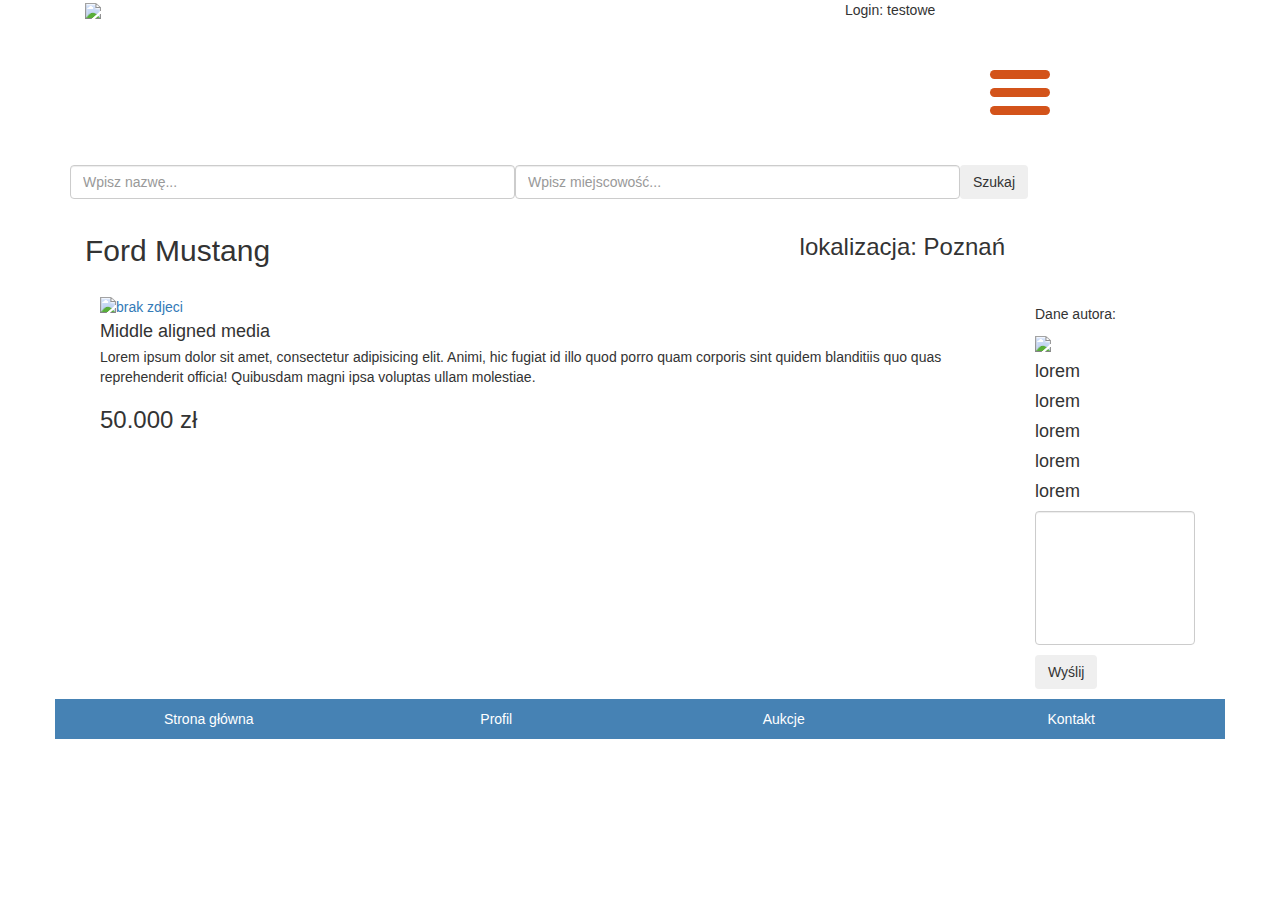
==== src/main/webapp/product.html @ d388afbd "Initial commit" ====
<!DOCTYPE html>

<head>
    <title>Serwis z ogloszeniami</title>
    <meta charset="utf-8">
    <link rel="stylesheet" href="https://maxcdn.bootstrapcdn.com/bootstrap/3.3.7/css/bootstrap.min.css" integrity="sha384-BVYiiSIFeK1dGmJRAkycuHAHRg32OmUcww7on3RYdg4Va+PmSTsz/K68vbdEjh4u" crossorigin="anonymous">

    <link rel="stylesheet" href="style.css">
    <script src="https://code.jquery.com/jquery-3.2.1.min.js"></script>
    <script src="function.js"></script>
</head>

<body>

    <!-- header strony -->
    <div class="container header">
        <div class="logo col-md-2">
            <img src="https://securet9.classistatic.com/assets/images/pl_PL/logo-11309c4e19.png">
        </div>
        <div class="col-md-6">
        </div>
        <div class="logo col-md-4 menu">
            <div>Login: testowe</div>

            <div id="nav-icon1">
                <span></span>
                <span></span>
                <span></span>
            </div>

        </div>
    </div>

    <!-- wyszukiwarka -->
    <div class="container">
        <div>
            <form action="/search" method="post">
                <div class="form-group row col-md-5">
                    <input type="text" placeholder="Wpisz nazwę..." name="phrase" class="form-control">
                </div>
                <div class="form-group row col-md-5">
                    <input type="text" placeholder="Wpisz miejscowość..." name="location" class="form-control">
                </div>
                <div class="form-group row col-md-2">
                    <button type="submit" class="btn btn-classic">Szukaj</button>
                </div>
            </form>
        </div>
    </div>

    <!-- kontener z tytulem ogloszenia -->
    <div class="container category">
        <div class="col-md-6">
            <h2>Ford Mustang</h2>
        </div>
        <div class="col-md-4">
            <h3 class="pull-right">lokalizacja: Poznań</h3>
        </div>
    </div>

    <!-- kontener z contentem -->
    <div class="container ad">

        <div>
            <!-- lewa strona: zdjecie i opis pod spodem -->
            <div class="col-md-10">
                <div class="col-md-12">
                    <a href="#">
                        <img class="media-object img-responsive center-block" src="http://blog.caranddriver.com/wp-content/uploads/2016/11/Ford-Mustang-Shelby-GT350-lead.jpg" alt="brak zdjeci">
                    </a>
                </div>
                <div class="col-md-12 ad-info">
                    <h4 class="media-heading">Middle aligned media</h4>
                    Lorem ipsum dolor sit amet, consectetur adipisicing elit. Animi, hic fugiat id illo quod porro quam corporis sint quidem blanditiis quo quas reprehenderit officia! Quibusdam magni ipsa voluptas ullam molestiae.
                    <h3 class="price">
                        50.000 zł
                    </h3>
                </div>
            </div>
            <!-- prawa strona: imie usera, wyslij wiadomosc i inne teksty -->
            <div class="col-md-2">
                <h5>Dane autora:</h5>
                <img src="https://iceland-photo-tours.com/wp-content/uploads/2015/02/fb-avatar.jpg" class="avatar" />
                <h4>lorem</h4>
                <h4>lorem</h4>
                <h4>lorem</h4>
                <h4>lorem</h4>
                <h4>lorem</h4>
                <div class="message-container">
                    <textarea class="form-control" name="message" rows="6"></textarea>
                    <button class="btn btn-classic">Wyślij</button>
                </div>
            </div>
        </div>

    </div>


    <!-- footer -->
    <footer>
        <div class="container footer form-inline">
            <div class="col-md-3">
                <a href="#">Strona główna</a>
            </div>
            <div class="col-md-3">
                <a href="#">Profil</a>
            </div>
            <div class="col-md-3">
                <a href="#">Aukcje</a>
            </div>
            <div class="col-md-3">
                <a href="#">Kontakt</a>
            </div>
        </div>
    </footer>

</body>
---- src/main/webapp/style.css ----
* {
    margin: 0;
    padding: 0;
}


/* Style dla hambuerger menu */

#nav-icon1,
#nav-icon2,
#nav-icon3,
#nav-icon4 {
    width: 60px;
    height: 45px;
    position: relative;
    margin: 50px auto;
    -webkit-transform: rotate(0deg);
    -moz-transform: rotate(0deg);
    -o-transform: rotate(0deg);
    transform: rotate(0deg);
    -webkit-transition: .5s ease-in-out;
    -moz-transition: .5s ease-in-out;
    -o-transition: .5s ease-in-out;
    transition: .5s ease-in-out;
    cursor: pointer;
}

#nav-icon1 span,
#nav-icon3 span,
#nav-icon4 span {
    display: block;
    position: absolute;
    height: 9px;
    width: 100%;
    background: #d3531a;
    border-radius: 9px;
    opacity: 1;
    left: 0;
    -webkit-transform: rotate(0deg);
    -moz-transform: rotate(0deg);
    -o-transform: rotate(0deg);
    transform: rotate(0deg);
    -webkit-transition: .25s ease-in-out;
    -moz-transition: .25s ease-in-out;
    -o-transition: .25s ease-in-out;
    transition: .25s ease-in-out;
}

#nav-icon1 span:nth-child(1) {
    top: 0px;
}

#nav-icon1 span:nth-child(2) {
    top: 18px;
}

#nav-icon1 span:nth-child(3) {
    top: 36px;
}

#nav-icon1.open span:nth-child(1) {
    top: 18px;
    -webkit-transform: rotate(135deg);
    -moz-transform: rotate(135deg);
    -o-transform: rotate(135deg);
    transform: rotate(135deg);
}

#nav-icon1.open span:nth-child(2) {
    opacity: 0;
    left: -60px;
}

#nav-icon1.open span:nth-child(3) {
    top: 18px;
    -webkit-transform: rotate(-135deg);
    -moz-transform: rotate(-135deg);
    -o-transform: rotate(-135deg);
    transform: rotate(-135deg);
}


/* nasze style */

.ad {
    margin-top: 20px;
    /* margines od góry dla kontenera z contentem */
}

.category-item {
    color: gray;
    /* lekko szary kolor czcionek poszczegolnych kategorii */
}

.small-object {
    max-width: 170px;
    max-height: 170px;
    /* maxymalne wymiary miniatury zdjecia przy ogloszeniu */
}

.price:hover {
    color: orangered;
    /* zmiana koloru ceny po najechaniu myszka */
}

.panel {
    margin: 10px 0;
    cursor: pointer;
    padding: 8px;
    /* pole z pojedynczym ogloszeniem: margines od gory, padding z kazdej strony, zmiana kursora */
}

.panel:hover {
    background: #c3c3c3;
    transition: 0.5s;
    /* pole z pojedynczym ogloszeniem: zmiana backgroundu po najechaniu myszka, plus polsekundowa animacja tej zmiany */
}

.footer>div {
    text-align: center;
    /* wysrodkowanie tesktu dla kazdego diva bedacego wewnatrz elementu o klasie footer */
    /* u nas takim elementem jest pierwszy div znajdujacy sie wewnatrz znacznika footer */
}

.footer {
    padding: 10px;
    background-color: steelblue;
    margin-top: 10px;
    /* padding i kolor tla dla elementu o klasie footer */
    /* u nas takim elementem jest pierwszy div znajdujacy sie wewnatrz znacznika footer */
}

.footer a {
    color: white;
    /* kolor czcionki dla html-owych tagow "a" znajdujacych sie wewnatrz elementu o klasie footer */
    /* u nas takim elementem jest pierwszy div znajdujacy sie wewnatrz znacznika footer */
}

.img-responsive {
    /* margin: 0 auto; */
    /* adpisanie boostrapowej klasy img-responsive, ktora powoduje, ze obrazek (htmlowy tag img) jest responsywny */
    /* nadpisanie powoduje wysrodkowanie obrazka w divie, w ktorym sie on znajduje */
}
textarea[name=message] {
    resize: none;
    margin: 10px 0;
}
.avatar{
    max-height: 100px;
    max-width: 100px;
}

.ad-info{
    margin-top: 5px;
}

.date-panel {
    text-align: right;
    font-size: 12px;
}

.my-message {
    background: skyblue !important;
}
.message-wrapper {
    max-height: 300px;
    overflow-y: scroll;
}
.message-wrapper .panel {
    width: 90%;
}
.message-wrapper .other-message {
    float: right;
}
.sorting-label {
    line-height: 34px;
}

.sorting-right {
    text-align: right;
}
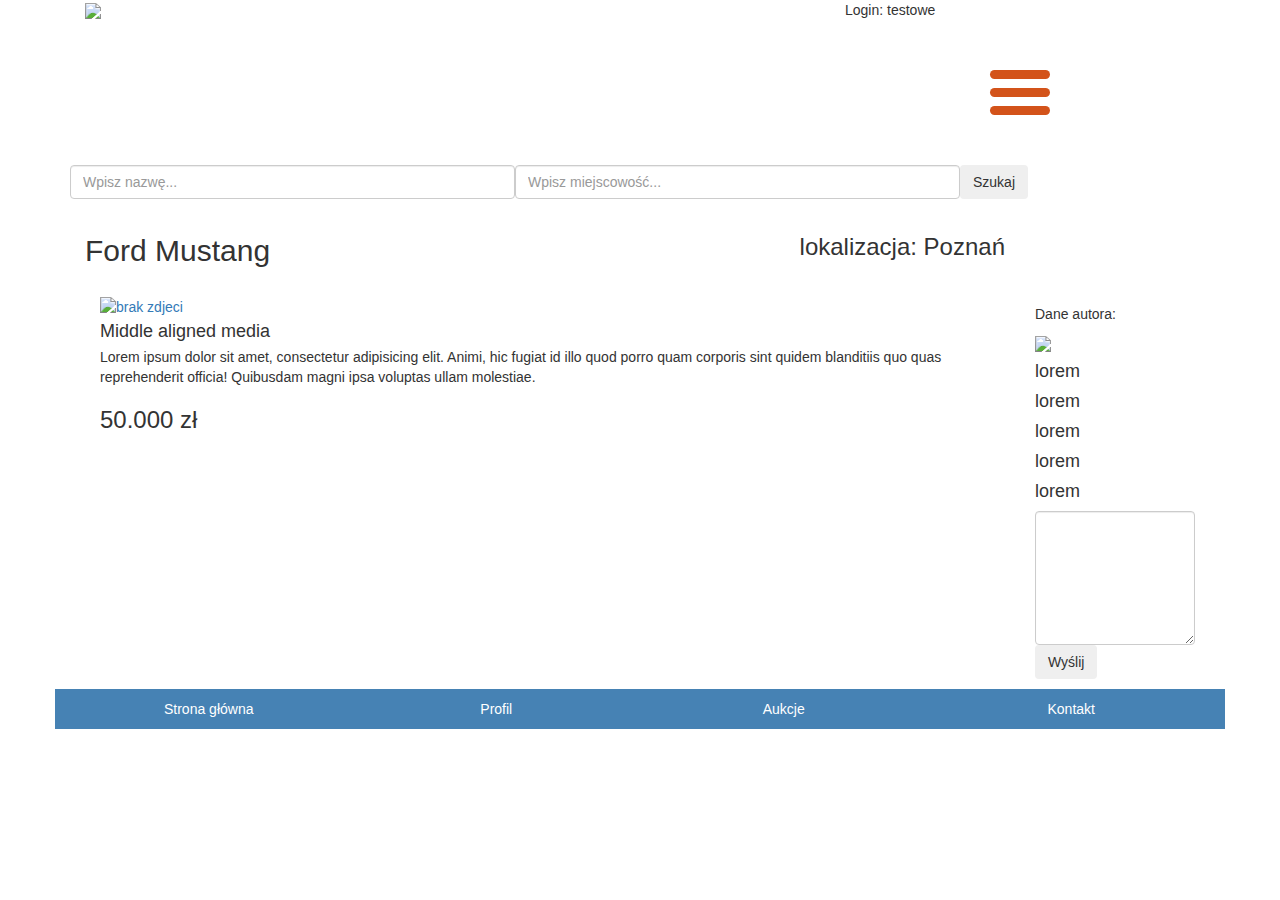
==== commit f722f060: "Refactor of Message class, added new servlets for saving new conversation and saving new message" ====
--- a/src/main/webapp/product.html
+++ b/src/main/webapp/product.html
@@ -86,8 +86,8 @@
                 <h4>lorem</h4>
                 <h4>lorem</h4>
                 <h4>lorem</h4>
-                <div class="message-container">
-                    <textarea class="form-control" name="message" rows="6"></textarea>
+                <div class="conversation-container">
+                    <textarea class="form-control" name="conversation" rows="6"></textarea>
                     <button class="btn btn-classic">Wyślij</button>
                 </div>
             </div>
